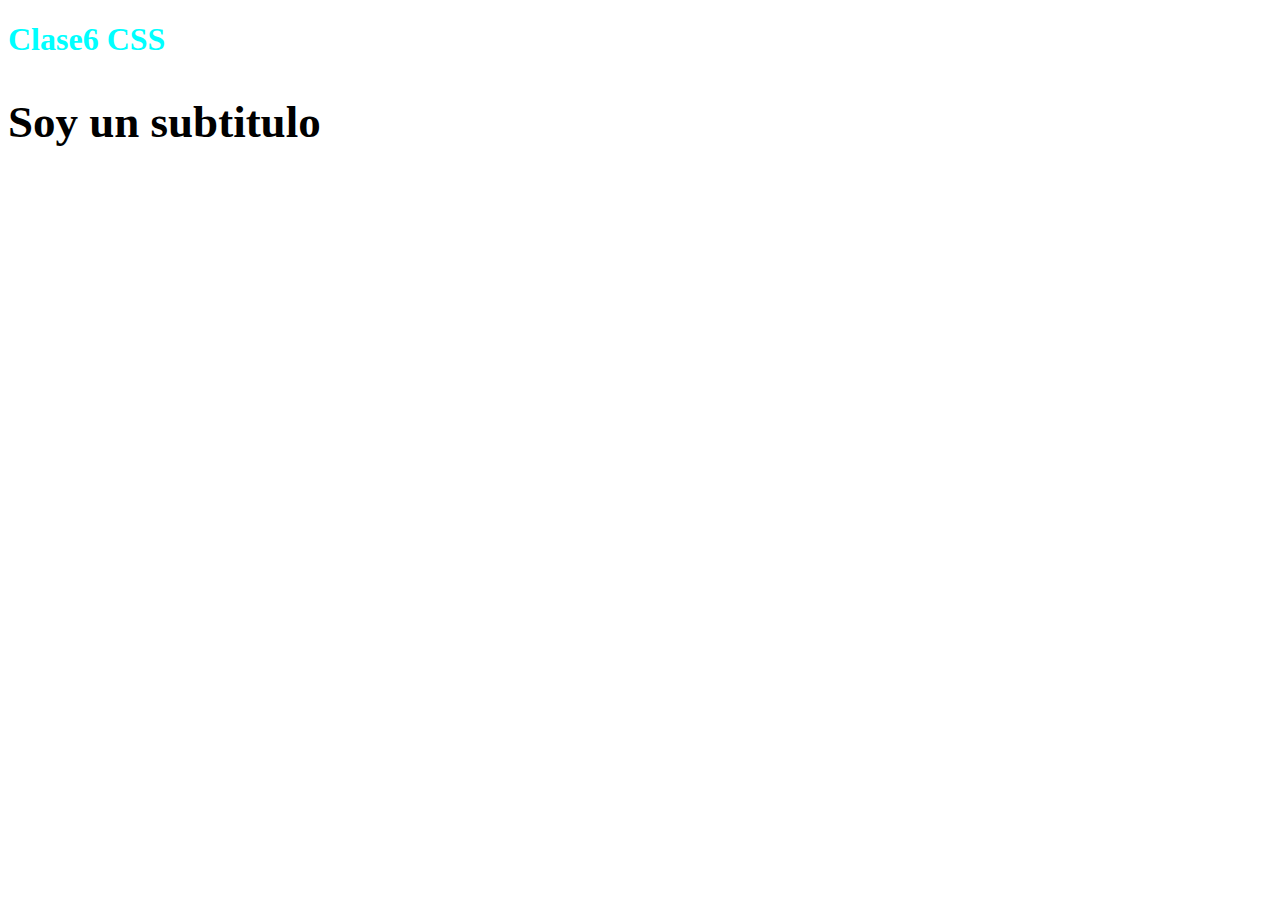
==== CSS/index.html @ f0761988 "clase6" ====
<!DOCTYPE html>
<html lang="en">
<head>
    <meta charset="UTF-8">
    <meta http-equiv="X-UA-Compatible" content="IE=edge">
    <meta name="viewport" content="width=device-width, initial-scale=1.0">
    <title>Document</title>
    
    <!-- hoja de estilo externo-->
    <link href="styles.css" rel="stylesheet">
</head>
<style>

</style>
<body>
    <!--inline-->
    <h1 style="color:aqua">Clase6 CSS</h1>
    <h2>Soy un subtitulo</h2>

</body>
</html>
---- CSS/styles.css ----
/*
esto es un comentario
*/
/*  todos los h1 del documento los selecciona(solo debe haber 1)*/
h1 {
    color: blue;
}

 /* ESTRUCTURA DE SELECCION/CSS:
 selector {
    atributo:valor;
 }
 */
 h2{
    font-size: 45px;
 }
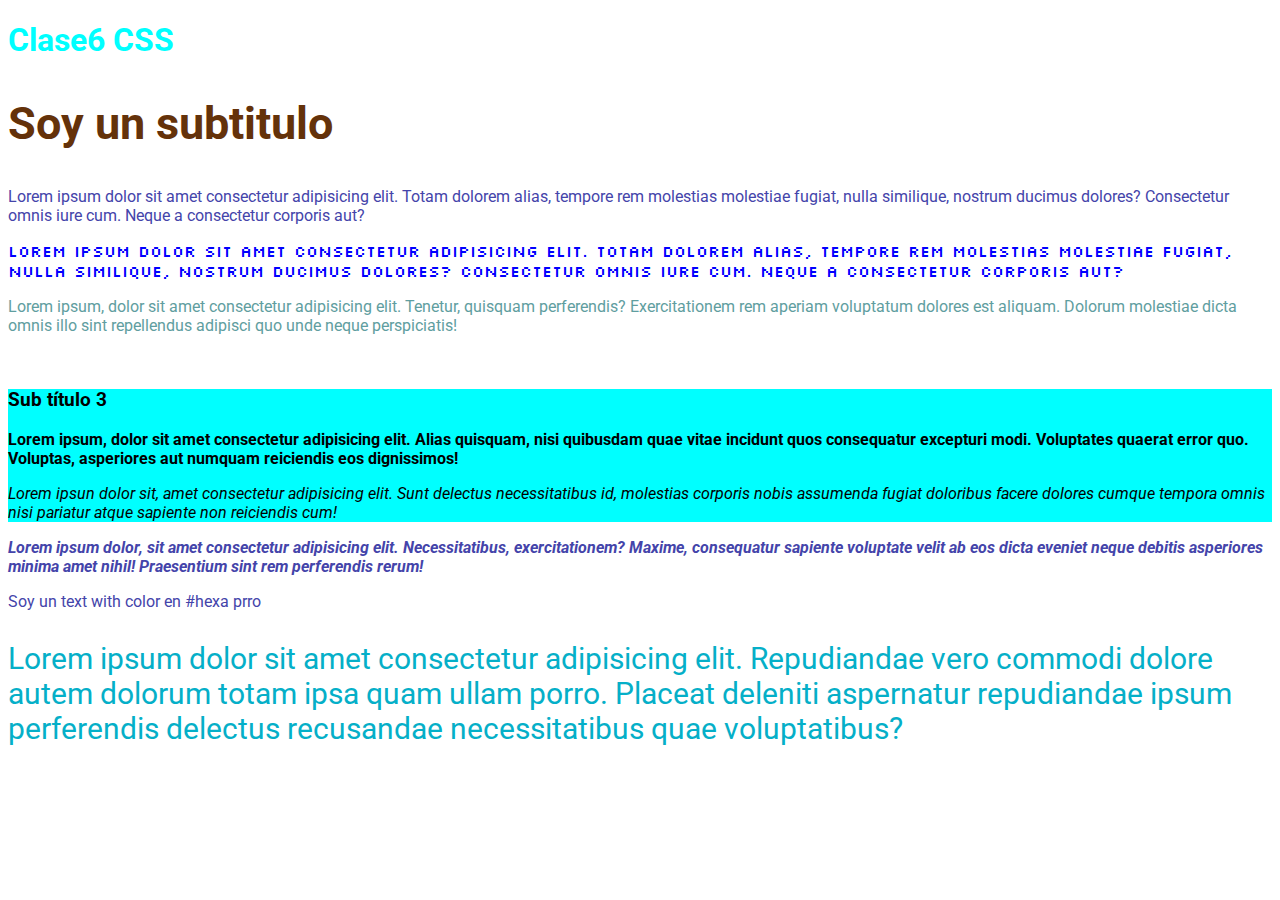
==== commit 12070add: "clase6" ====
--- a/CSS/index.html
+++ b/CSS/index.html
@@ -4,18 +4,51 @@
     <meta charset="UTF-8">
     <meta http-equiv="X-UA-Compatible" content="IE=edge">
     <meta name="viewport" content="width=device-width, initial-scale=1.0">
-    <title>Document</title>
+    <title>TP Nº6_CSS</title>
     
-    <!-- hoja de estilo externo-->
+    <!-- hoja de estilo externo: contiene un archivo-->
     <link href="styles.css" rel="stylesheet">
+    
+    <!--interna:etiqueta style, dentro del html-->
+    <style>
+        /* todo lo q esta aca debe ser en CSS */
+        
+        /* selector universal: quitar los margenes
+        *{
+            margin: 0;
+            padding: 0;
+        }
+        */
+        h1 {
+            color: yellow;
+        }
+    </style>
 </head>
-<style>
+    
+<body>
+    <main>
+        <section> 
+            <!--inline: le gana al interno y externo-->
+            <h1 style="color:aqua">Clase6 CSS</h1>
+            <h2>Soy un subtitulo</h2>
+            <p>Lorem ipsum dolor sit amet consectetur adipisicing elit. Totam dolorem alias, tempore rem molestias molestiae fugiat, nulla similique, nostrum ducimus dolores? Consectetur omnis iure cum. Neque a consectetur corporis aut?</p>
+            <p id="parrafoAzul">Lorem ipsum dolor sit amet consectetur adipisicing elit. Totam dolorem alias, tempore rem molestias molestiae fugiat, nulla similique, nostrum ducimus dolores? Consectetur omnis iure cum. Neque a consectetur corporis aut?</p>
+            <p class="claseParrafoAzul">Lorem ipsum, dolor sit amet consectetur adipisicing elit. Tenetur, quisquam perferendis? Exercitationem rem aperiam voluptatum dolores est aliquam. Dolorum molestiae dicta omnis illo sint repellendus adipisci quo unde neque perspiciatis!</p>
+        </section>
+    <br>
+    <section>
+        <div class="caja">
+            <h3>Sub título 3</h3>
+            <p class="textoBold">Lorem ipsum, dolor sit amet consectetur adipisicing elit. Alias quisquam, nisi quibusdam quae vitae incidunt quos consequatur excepturi modi. Voluptates quaerat error quo. Voluptas, asperiores aut numquam reiciendis eos dignissimos!</p>
+            <p class="textoItalic">Lorem <i>ipsun</i> dolor sit, amet consectetur adipisicing elit. Sunt delectus necessitatibus id, molestias corporis nobis assumenda fugiat doloribus facere dolores cumque tempora omnis nisi pariatur atque sapiente non reiciendis cum!</p>
+        </div>
+    </section>
 
-</style>
-<body>
-    <!--inline-->
-    <h1 style="color:aqua">Clase6 CSS</h1>
-    <h2>Soy un subtitulo</h2>
-
+    <section>
+        <p class="textoItalic textoBold">Lorem ipsum dolor, sit amet consectetur adipisicing elit. Necessitatibus, exercitationem? Maxime, consequatur sapiente voluptate velit ab eos dicta eveniet neque debitis asperiores minima amet nihil! Praesentium sint rem perferendis rerum!</p>
+        <p class="color">Soy un text with color en #hexa prro</p>
+        <p class="colorAlpha">Lorem ipsum dolor sit amet consectetur adipisicing elit. Repudiandae vero commodi dolore autem dolorum totam ipsa quam ullam porro. Placeat deleniti aspernatur repudiandae ipsum perferendis delectus recusandae necessitatibus quae voluptatibus?</p>
+    </section>
+    </main>
 </body>
 </html>--- a/CSS/styles.css
+++ b/CSS/styles.css
@@ -1,9 +1,12 @@
-/*
+ @import url('https://fonts.googleapis.com/css2?family=Roboto:ital,wght@0,300;1,300&display=swap');
+ @import url('https://fonts.googleapis.com/css2?family=Silkscreen:wght@700&display=swap');
+ /*
 esto es un comentario
 */
 /*  todos los h1 del documento los selecciona(solo debe haber 1)*/
+/*selector por tipo*/
 h1 {
-    color: blue;
+    color:blue;
 }
 
  /* ESTRUCTURA DE SELECCION/CSS:
@@ -11,6 +14,57 @@
     atributo:valor;
  }
  */
- h2{
+ h2 {
+   color:rgb(100,50,10);
     font-size: 45px;
  }
+ p {
+   /*color en hexadecimal*/
+   color: #44a;
+ }
+ /* selector por ID: el q posee id le gana al q no*/
+#parrafoAzul {
+   color: blue;
+   font-family: 'Silkscreen', cursive;
+}
+/*selector por clase: punto(.)seguido del nombre*/
+.claseParrafoAzul{
+color: cadetblue;
+}
+
+.caja {
+   background-color: aqua;
+   /*height: 100px;*/
+   font-size: 16px;
+}
+
+.caja p {
+   color: black;
+}
+
+.textoItalic {
+   font-style: italic;
+}
+
+.textoBold {
+   font-weight: bold;
+   font-family: 'Roboto', sans-serif;
+}
+
+/*de fuente externa*/
+* {
+   font-family: 'Roboto', sans-serif;
+}
+
+/*colores*/
+/*RGB (red, green, blue)*/
+/*RGB(0,0,0)*/
+/*RGB(100,58,10)*/
+/*RGB(255,255,255)*/
+
+
+/*rgb + alpha (0 - 1)*/
+p.colorAlpha {
+   font-size: 30px;
+   color: rgb(5, 175,200,1);
+}